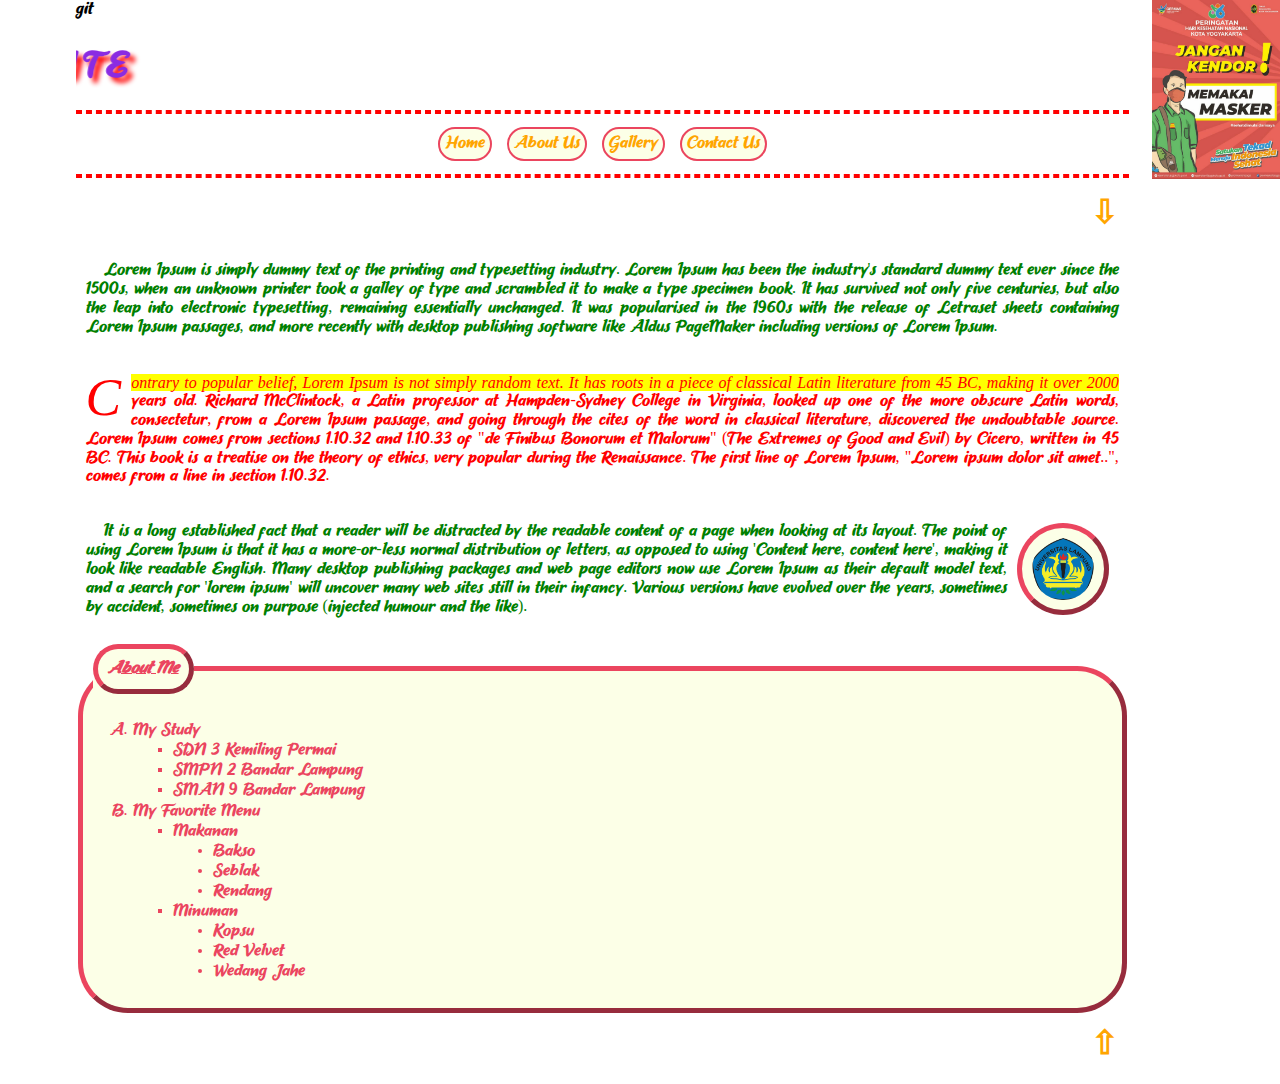
==== latihan 1.html @ 8a865a83 "Semua file tugas" ====
git<!DOCTYPE html>
<html lang="en">

<head>
    <meta charset="UTF-8">
    <meta http-equiv="X-UA-Compatible" content="IE=edge">
    <meta name="viewport" content="width=device-width, initial-scale=1.0">
    <title>Aldi's Site</title>
    <link rel="stylesheet" href="css/style.css">
</head>

<body>
    <h1>
        <marquee direction="right" scrolldelay="">
            Welcome to Aldi'<sup>s</sup> Site
        </marquee>
    </h1>
    <hr /> <!-- ini garis horizontal -->
    <div id="menu">
        <a href="">Home</a>
        <a href="">About Us</a>
        <a href="">Gallery</a>
        <a href="">Contact Us</a>
    </div>
    <hr>
    <p id="atas" class="panah_atas">
        <a href="#bawah" >&#8681;</a>
    </p>
    <p>Lorem Ipsum is simply dummy text of the printing and typesetting industry. Lorem Ipsum has been
        the industry's standard dummy text ever since the 1500s, when an unknown printer took a galley of type and
        scrambled it to make a type specimen book. It has survived not only five centuries, but also the leap into
        electronic typesetting, remaining essentially unchanged. It was popularised in the 1960s with the release of
        Letraset sheets containing Lorem Ipsum passages, and more recently with desktop publishing software like Aldus
        PageMaker including versions of Lorem Ipsum.</p>
    <p class="p2">Contrary to popular belief, Lorem Ipsum is not simply random text. It has roots in a piece of
        classical Latin literature from 45 BC, making it over 2000 years old. Richard McClintock, a Latin professor at
        Hampden-Sydney College in Virginia, looked up one of the more obscure Latin words, consectetur, from a Lorem
        Ipsum passage, and going through the cites of the word in classical literature, discovered the undoubtable
        source. Lorem Ipsum comes from sections 1.10.32 and 1.10.33 of "de Finibus Bonorum et Malorum" (The Extremes of
        Good and Evil) by Cicero, written in 45 BC. This book is a treatise on the theory of ethics, very popular during
        the Renaissance. The first line of Lorem Ipsum, "Lorem ipsum dolor sit amet..", comes from a line in section
        1.10.32.</p>
    <p>
        <a href="https://cerpenzako.000webhostapp.com/" target="_blank">
           <img src="images/LOGO UNILA.png" alt="logo_unila" align="right" width="6%" hspace="10">
        </a>

        It is a long established fact that a reader will be distracted by the readable content of a page when
        looking at its layout. The point of using Lorem Ipsum is that it has a more-or-less normal distribution of
        letters, as opposed to using 'Content here, content here', making it look like readable English. Many
        desktop publishing packages and web page editors now use Lorem Ipsum as their default model text, and a
        search for 'lorem ipsum' will uncover many web sites still in their infancy. Various versions have evolved
        over the years, sometimes by accident, sometimes on purpose (injected humour and the like).

    </p>
    <fieldset>
        <legend><b><u><i>About Me</i></u></b></legend>
        <ol type="A">
            <li>My Study</li>
            <ul type="square">
                <li>SDN 3 Kemiling Permai</li>
                <li>SMPN 2 Bandar Lampung</li>
                <li>SMAN 9 Bandar Lampung</li>
            </ul>
            <li>My Favorite Menu</li>
            <ul type="square">
                <li>Makanan</li>
                <ul type="disc">
                    <li>Bakso</li>
                    <li>Seblak</li>
                    <li>Rendang</li>
                </ul>
                <li>Minuman</li>
                <ul type="disc">
                    <li>Kopsu</li>
                    <li>Red Velvet</li>
                    <li>Wedang Jahe</li>
                </ul>
            </ul>
        </ol>
    </fieldset>
    <p id="bawah" class="panah_bawah">
        <a href="#atas" >&#8679;</a>
    </p>
</body>

</html>
---- css/style.css ----
body{
    /* background-color: #EEEEEE; */
    background-image: url('../images/iklan.jpeg');
    /* background-image: linear-gradient(to left, lightblue, lightcyan, ghostwhite, gray); */
    margin: 0cm 4cm 0cm 2cm; /* searah jarum jam - atas kanan bawah kiri */
    /* margin: 0cm 4cm; atas - bawah & kanan - kiri */
    background-repeat: no-repeat;
    background-position: top right;
    background-size: 10%;
    background-attachment: fixed;
    
}

h1{
    color: blueviolet;
    text-shadow: 5px 5px 5px red;
    text-transform: uppercase;
    letter-spacing: 5px;
}

hr{
    border: red dashed 2px;
    margin: 20px 0px;
}

p{
    text-align: justify;
    text-indent: 0.5cm;
    padding: 10px;
    color: green;
    line-height: 0.5cm;
    font-size: 12pt;
}

fieldset,legend,img{ /* grouping */
    border: #EB455F 5px outset;
    border-radius: 50px;
    padding: 10px;
    background-color: #FCFFE7;
    color: #EB455F;
}

*{ /* universal */
    font-family: 'Segoe UI', Tahoma, Geneva, Verdana, sans-serif;
}

/* pseudo class */
div#menu a:link, a:visited{
    text-decoration: none;
    border: 2px solid #EB455F;
    border-radius: 50px;
    padding: 5px;
    background-color: #FCFFE7;
    margin: 0px 5px;
}

div#menu a:hover{
    text-decoration: none;
    border: 2px solid green;
    padding: 5px;
    background-color: blue;
    margin: 0px 5px;
}

div#menu a:active{
    text-decoration: none;
    border: 2px solid green;
    padding: 25px;
    background-color: yellow;
    margin: 0px 5px;
}

div#menu{
    text-align: center;
}

#atas, #bawah{
    text-align: right;
}

p.panah_atas a:link, a:visited{
    text-decoration: none;
    font-size: 25pt;
    color: orange;
    font-weight: bolder;
}

p.panah_bawah a:link, a:visited{
    text-decoration: none;
    font-size: 25pt;
    color: orange;
    font-weight: bolder;
}

p.panah_atas a:hover{
    text-decoration: none;
    font-size: 40pt;
    color: red;
    font-weight: bolder;
}

p.panah_bawah a:hover{
    text-decoration: none;
    font-size: 40pt;
    color: red;
    font-weight: bolder;
}

p.p2{
    text-align: justify;
    text-indent: 0cm;
    color: red;
}

/* pseudo element */
p.p2:first-letter{
    font-size: 40pt;
    color: red;
    font-family: Cambria, Cochin, Georgia, Times, 'Times New Roman', serif;
    float: left;
    padding-top: 14px;
    padding-bottom: 10px;
    padding-right: 10px;
}

p.p2::first-line{
    font-family: Cambria, Cochin, Georgia, Times, 'Times New Roman', serif;
    background-color: yellow;
    color: red;
    font-style: italic;
}

/* ol{
    list-style-image: url('../images/icons8-bakugo-100.png');
}

ul{
    list-style-image: url('../images/icons8-kokichi-100.png');
} */

@font-face{
    font-family: myFirstFont;
    src: url(../fonts/ShortBaby-Mg2w.ttf);
}

*{
    font-family: myFirstFont;
}
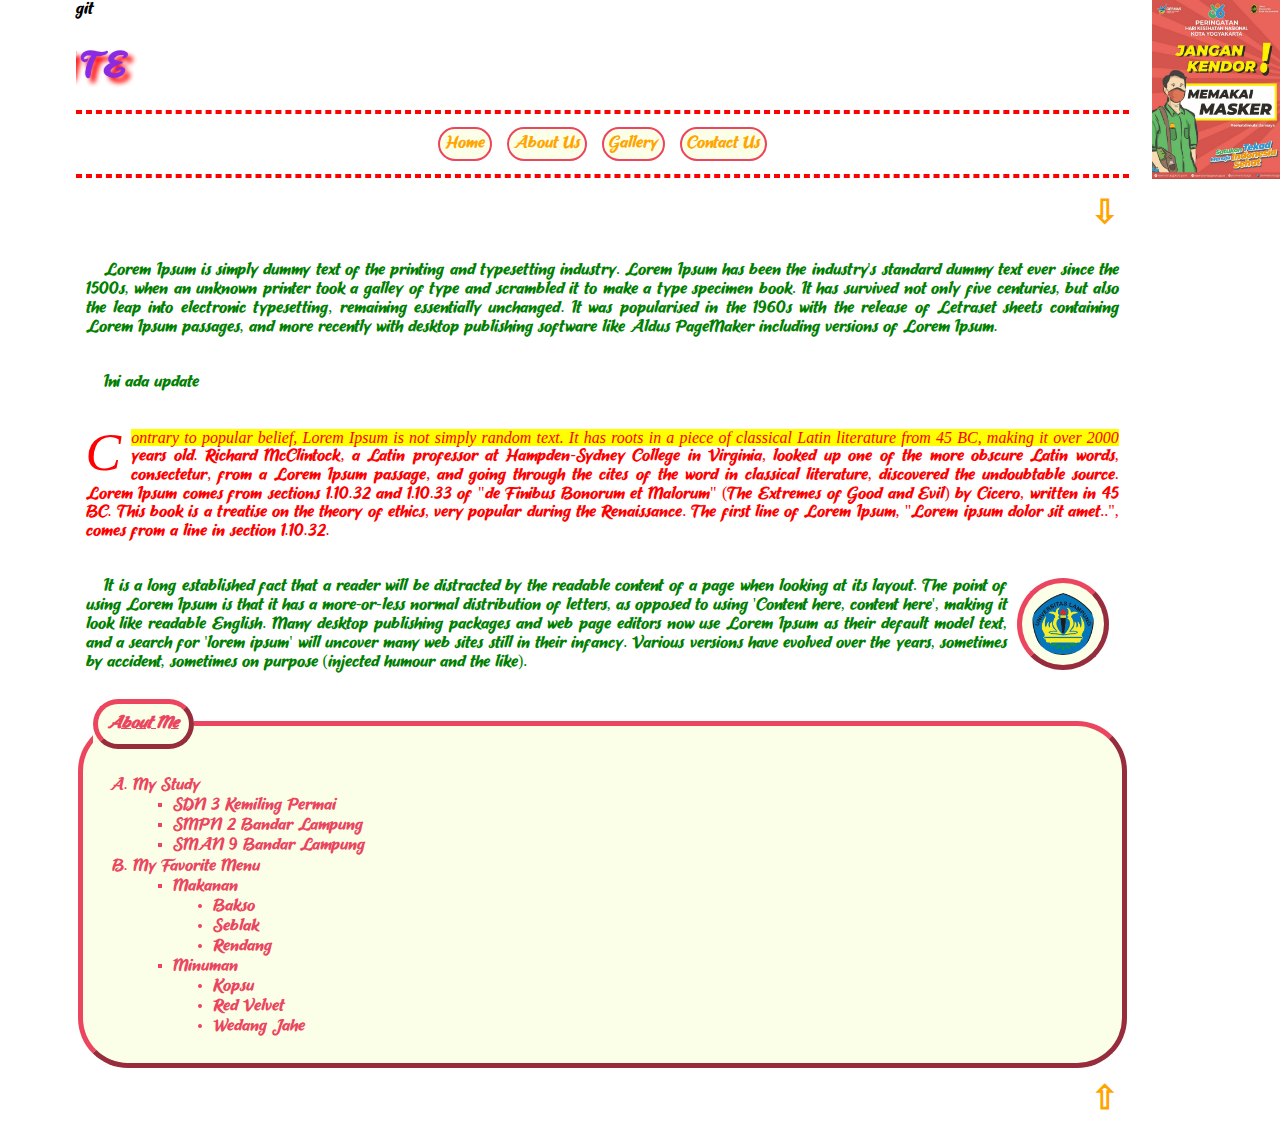
==== commit 5f61cade: "Revisi Lat1" ====
--- a/latihan 1.html
+++ b/latihan 1.html
@@ -32,6 +32,7 @@
         electronic typesetting, remaining essentially unchanged. It was popularised in the 1960s with the release of
         Letraset sheets containing Lorem Ipsum passages, and more recently with desktop publishing software like Aldus
         PageMaker including versions of Lorem Ipsum.</p>
+    <p>Ini ada update</p>
     <p class="p2">Contrary to popular belief, Lorem Ipsum is not simply random text. It has roots in a piece of
         classical Latin literature from 45 BC, making it over 2000 years old. Richard McClintock, a Latin professor at
         Hampden-Sydney College in Virginia, looked up one of the more obscure Latin words, consectetur, from a Lorem
